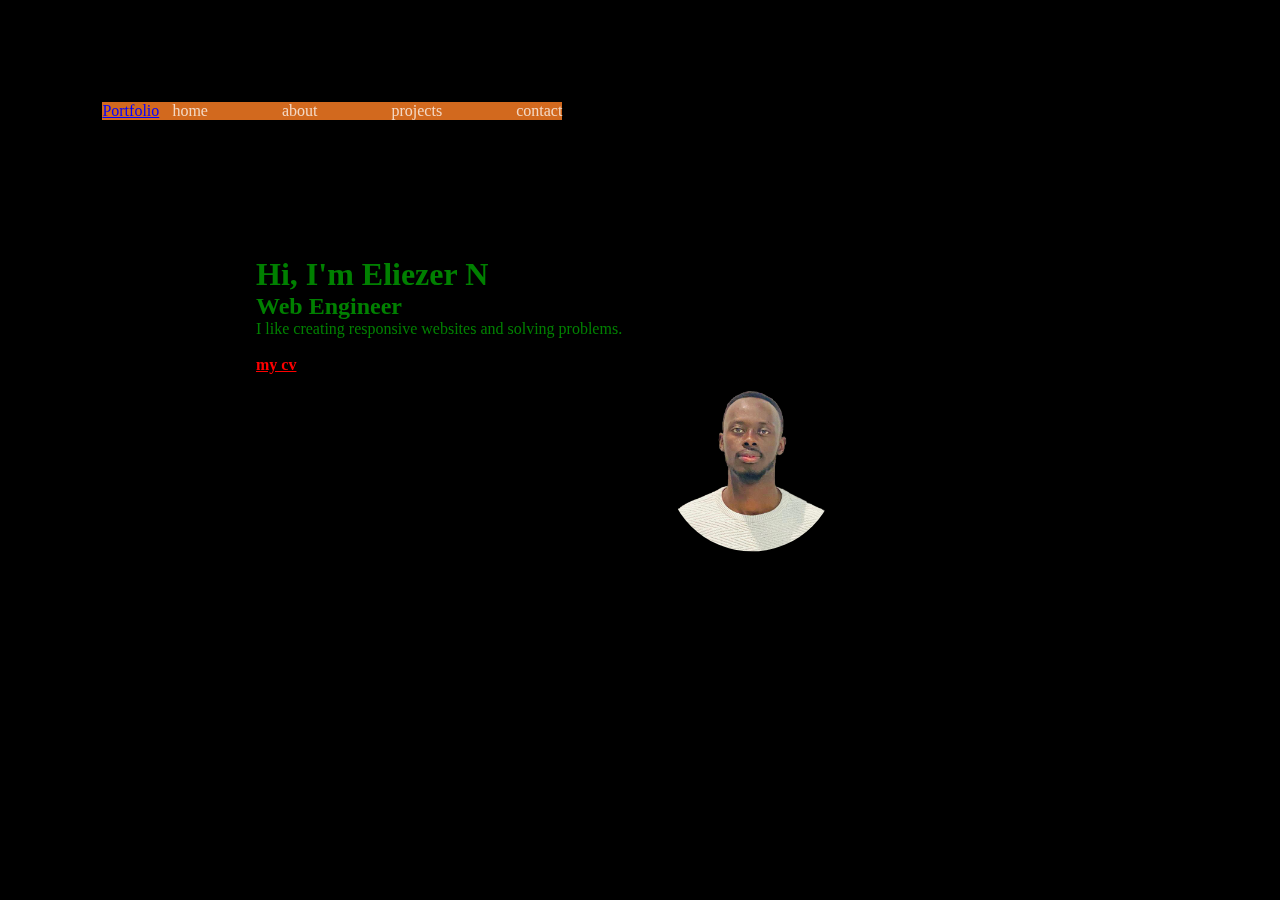
==== index.html @ e121be57 "Add files via upload" ====
<!DOCTYPE html>
<html lang="en">
  <head>
    <meta charset="UTF-8" />
    <meta name="viewport" content="width=device-width, initial-scale=1.0" />
    <title>portifolio website</title>
    <link rel="stylesheet" href="styles.css" />
  </head>

  <body>
    <header class="header">
      <a href="#" class="logo">Portfolio</a>
      <nav class="navbar">
        <a href="#">home</a>
        <a href="#">about</a>
        <a href="#">projects</a>
        <a href="contact.html">contact</a>
      </nav>
    </header>

    <section class="home">
      <div class="home-content">
        <h1>Hi, I'm Eliezer N</h1>
        <h2>Web Engineer</h2>
        <p>I like creating responsive websites and solving problems.</p>
        <br>
        <a href="#">my cv</a>
        <a href="#" class="btn"></a>
       <br>
      <div class="image">
        <img src="picture.png" class="png" alt="picture" />
      </div>
      <br>
    </section>
  </body>
</html>
---- styles.css ----
* {
  margin: 0px;
  padding: 0px;
  box-sizing: border-box;
  font-family: popins sans-serif;
}

body {
  background: black;
}
body {
  position: flex;
  align-items: center;
}

.header {
  position: fixed;
  margin-bottom: 4%;
  margin-top: 8%;
  margin-left: 8%;
  margin-right: 0%;
  display: flex;
  background: chocolate;
  align-items: center;
  font-weight: 100;
  height: 400;
  justify-content: space-between;
}

.logo {
  position: absolute;
  padding-top: 40;
  margin-left: 50;
  padding-bottom: 20;
  color: blue;
}

.navbar a {
  font: size 25px;
  color: rgba(255, 255, 255, 0.742);
  text-decoration: none;
  font-weight: 500px;
  margin-left: 70px;
}

.home {
  width: 100%;
  height: 100vh;
  display: block;
  align-items: center;
  padding: 20%;
}

.home-content {
  position: fixed;
  padding-left: 0%;
  color: green;
}

.image {
  width: 150%;
  height: 120%;
  margin-bottom: 50%;
  display: block;
}

.image img {
  height: 90%;
  width: 20%;
  display: block;
  margin: auto;
  top: 120%;
}

.home a {
  padding-top: 10px 18px;
  font-weight: bold;
  color: red;
}

.btn {
  position: absolute;
  background-color: green;
}

.input-field {
  margin: 4px;
  color: azure;
  background-color: beige;
  border: solid 3px green;
  border-radius: 4px;
  width: 43%;
  text-align: center;
  align-items: center;
}

.btn1 {
  color: greenyellow;
  padding: 0;
  border: solid 4px blue;
  border-radius: 1px;
  width: 30%;
  text-align: center;
  align-items: center;
  font-size: medium;
}

.image1 {
  border: solid 7px;
  border-radius: 3px;
  width: 25%;
  height: 20%;
}

.btn-content {
  padding-left: 40px;
}

.png {
  width: 300px;
  height: 100px;
  clip-path: circle(45%);
}

h3 {
  color: white;
}
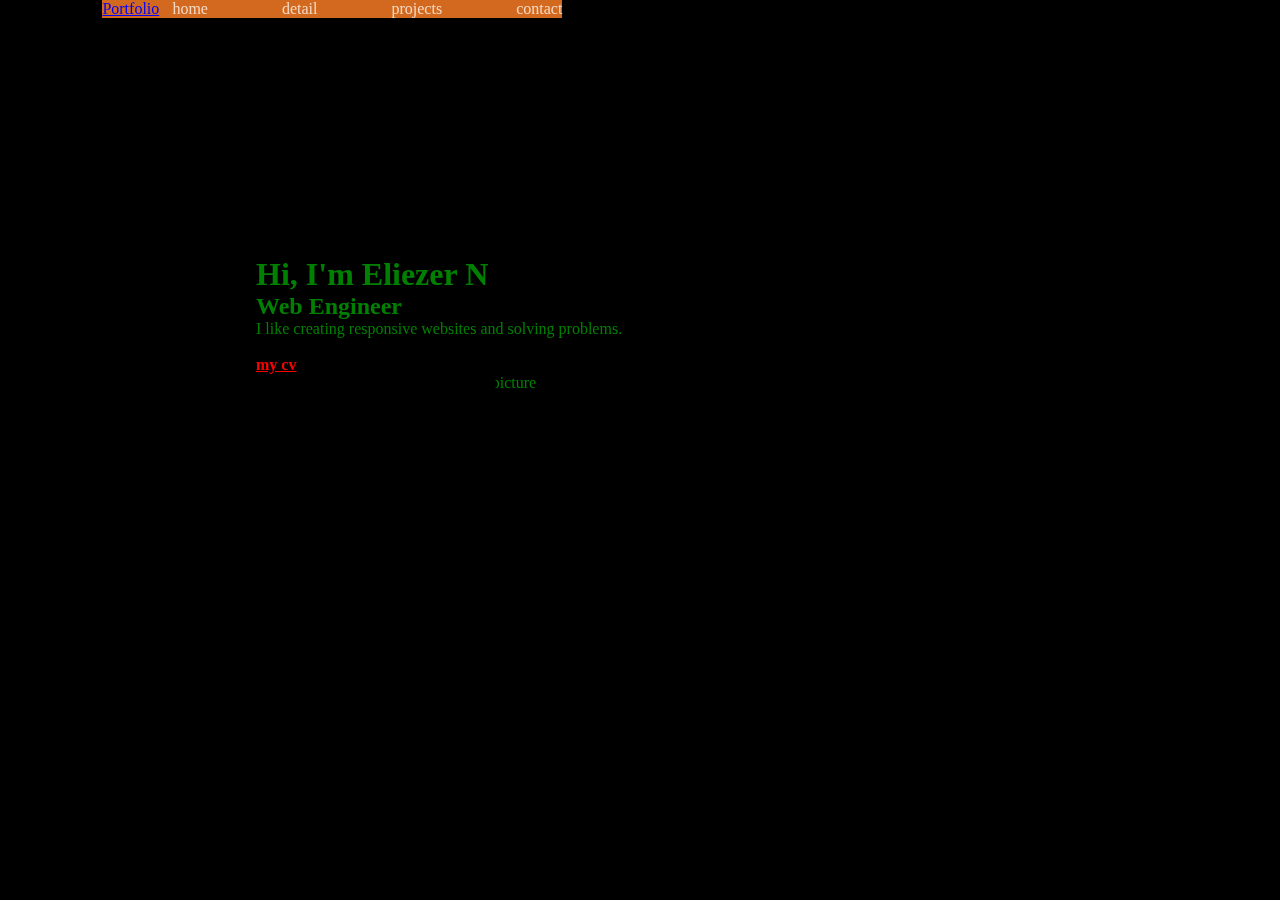
==== commit 3373eeed: "Merge pull request #1 from Bigdanton/web" ====
--- a/index.html
+++ b/index.html
@@ -12,8 +12,8 @@
       <a href="#" class="logo">Portfolio</a>
       <nav class="navbar">
         <a href="#">home</a>
-        <a href="#">about</a>
-        <a href="#">projects</a>
+        <a href="detail.html">detail</a>
+        <a href="/project.html">projects</a>
         <a href="contact.html">contact</a>
       </nav>
     </header>
@@ -29,8 +29,10 @@
        <br>
       <div class="image">
         <img src="picture.png" class="png" alt="picture" />
+
       </div>
       <br>
-    </section>
+    </section
   </body>
 </html>
+
--- a/styles.css
+++ b/styles.css
@@ -16,7 +16,7 @@
 .header {
   position: fixed;
   margin-bottom: 4%;
-  margin-top: 8%;
+  margin-top: 0%;
   margin-left: 8%;
   margin-right: 0%;
   display: flex;
@@ -84,6 +84,7 @@
 }
 
 .input-field {
+  position: absolute;
   margin: 4px;
   color: azure;
   background-color: beige;
@@ -92,17 +93,20 @@
   width: 43%;
   text-align: center;
   align-items: center;
+  margin-top: 20%;
+  left: 30%;
 }
 
 .btn1 {
   color: greenyellow;
-  padding: 0;
+  padding-left: 3%;
   border: solid 4px blue;
   border-radius: 1px;
   width: 30%;
   text-align: center;
   align-items: center;
   font-size: medium;
+  margin-top: 25%;
 }
 
 .image1 {
@@ -114,6 +118,8 @@
 
 .btn-content {
   padding-left: 40px;
+  padding-right: 0%;
+  margin-left: 35%;
 }
 
 .png {
@@ -122,6 +128,36 @@
   clip-path: circle(45%);
 }
 
-h3 {
-  color: white;
+.projectpages {
+  display: grid;
+  grid-template-columns: 1fr;
 }
+.projectpages img {
+  max-width: 100%;
+}
+
+@media screen and (min-width: 600px) {
+  .projectpages {
+    grid-template-columns: 1fr 1fr 1fr;
+  }
+}
+
+/* @media screen and (min-width: 500px) {
+  .projectpages {
+    grid-template-columns: 1fr;
+  }
+} */
+
+@media screen and (min-width: 300px) {
+  .projectpages {
+    grid-template-columns: 1fr 1fr;
+  }
+}
+
+.future {
+  display: inline-block;
+}
+.mobile {
+  padding-top: 20%;
+  margin-left: 40%;
+}
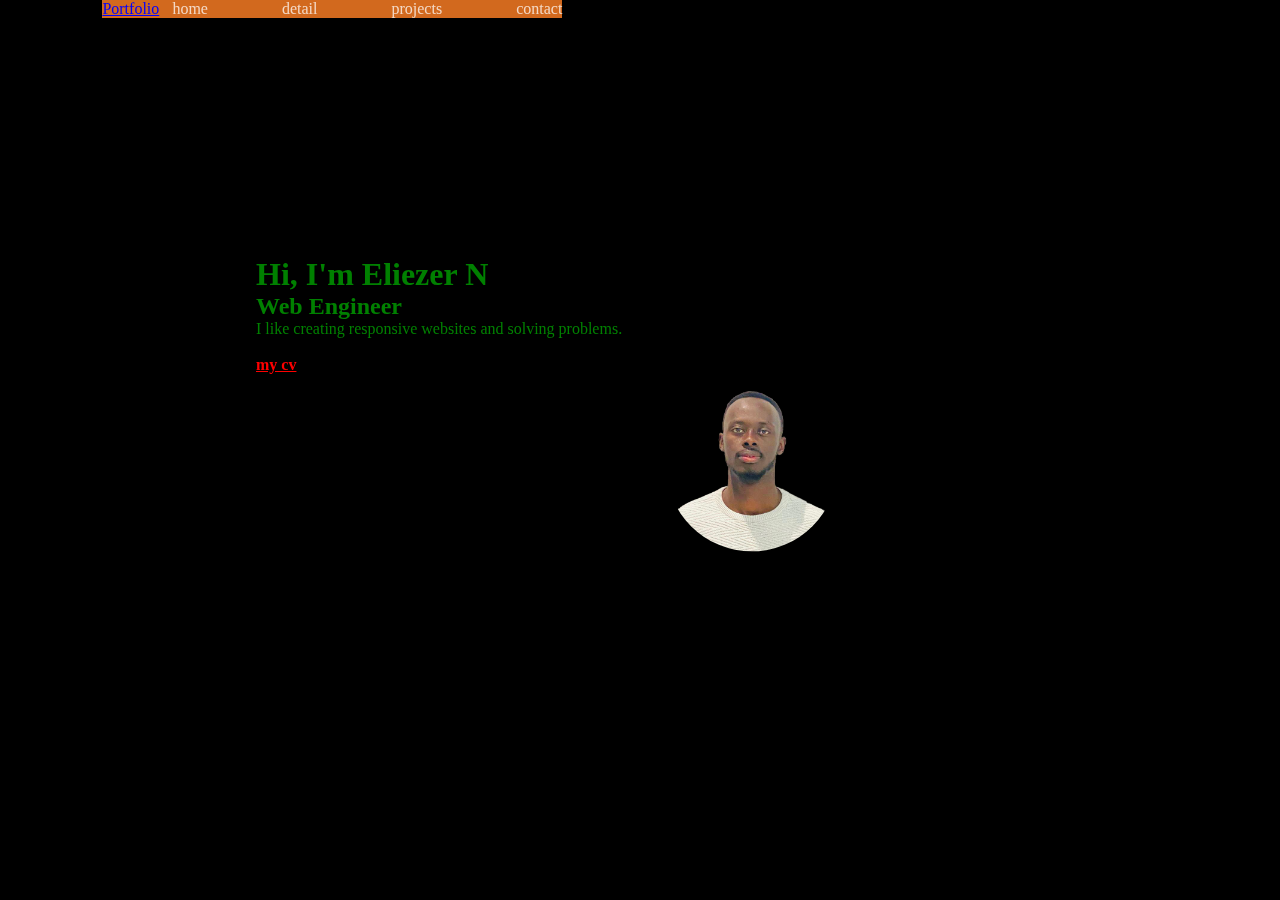
==== commit 6e425625: "commit" ====
--- a/index.html
+++ b/index.html
@@ -4,7 +4,7 @@
     <meta charset="UTF-8" />
     <meta name="viewport" content="width=device-width, initial-scale=1.0" />
     <title>portifolio website</title>
-    <link rel="stylesheet" href="styles.css" />
+    <link rel="stylesheet" href="css/styles.css" />
   </head>
 
   <body>
@@ -13,7 +13,7 @@
       <nav class="navbar">
         <a href="#">home</a>
         <a href="detail.html">detail</a>
-        <a href="/project.html">projects</a>
+        <a href="project.html">projects</a>
         <a href="contact.html">contact</a>
       </nav>
     </header>
@@ -28,11 +28,12 @@
         <a href="#" class="btn"></a>
        <br>
       <div class="image">
-        <img src="picture.png" class="png" alt="picture" />
+        <img src="images/picture.png" class="png" alt="picture" />
 
       </div>
       <br>
-    </section
+    </section>
+    <p></p>
   </body>
 </html>
 
--- a/css/styles.css
+++ b/css/styles.css
@@ -0,0 +1,187 @@
+* {
+  margin: 0px;
+  padding: 0px;
+  box-sizing: border-box;
+  font-family: popins sans-serif;
+}
+
+body {
+  background: black;
+}
+body {
+  position: flex;
+  align-items: center;
+}
+
+.header {
+  position: fixed;
+  margin-bottom: 4%;
+  margin-top: 0%;
+  margin-left: 8%;
+  margin-right: 0%;
+  display: flex;
+  background: chocolate;
+  align-items: center;
+  font-weight: 100;
+  height: 400;
+  justify-content: space-between;
+}
+
+.logo {
+  position: absolute;
+  padding-top: 40;
+  margin-left: 50;
+  padding-bottom: 20;
+  color: blue;
+}
+
+.navbar a {
+  font: size 25px;
+  color: rgba(255, 255, 255, 0.742);
+  text-decoration: none;
+  font-weight: 500px;
+  margin-left: 70px;
+}
+
+.home {
+  width: 100%;
+  height: 100vh;
+  display: block;
+  align-items: center;
+  padding: 20%;
+}
+
+.home-content {
+  position: fixed;
+  padding-left: 0%;
+  color: green;
+  animation-name: myslide;
+  animation-duration: 10s;
+}
+
+.image {
+  width: 150%;
+  height: 120%;
+  margin-bottom: 50%;
+  display: block;
+  animation: move;
+  animation-duration: 10s;
+}
+
+.image img {
+  height: 90%;
+  width: 20%;
+  display: block;
+  margin: auto;
+  top: 120%;
+}
+
+.home a {
+  padding-top: 10px 18px;
+  font-weight: bold;
+  color: red;
+}
+
+.btn {
+  position: absolute;
+  background-color: green;
+}
+
+.input-field {
+  position: absolute;
+  margin: 4px;
+  color: azure;
+  background-color: beige;
+  border: solid 3px green;
+  border-radius: 4px;
+  width: 43%;
+  text-align: center;
+  align-items: center;
+  margin-top: 20%;
+  left: 30%;
+}
+
+.btn1 {
+  color: greenyellow;
+  padding-left: 3%;
+  border: solid 4px blue;
+  border-radius: 1px;
+  width: 30%;
+  text-align: center;
+  align-items: center;
+  font-size: medium;
+  margin-top: 25%;
+}
+
+.image1 {
+  border: solid 7px;
+  border-radius: 3px;
+  width: 25%;
+  height: 20%;
+}
+
+.btn-content {
+  padding-left: 40px;
+  padding-right: 0%;
+  margin-left: 35%;
+}
+
+.png {
+  width: 300px;
+  height: 100px;
+  clip-path: circle(45%);
+}
+
+.projectpages {
+  display: grid;
+  grid-template-columns: 1fr;
+}
+.projectpages img {
+  max-width: 100%;
+}
+
+@media screen and (min-width: 600px) {
+  .projectpages {
+    grid-template-columns: 1fr 1fr 1fr;
+  }
+}
+
+@media screen and (min-width: 500px) {
+  .projectpages {
+    grid-template-columns: 1fr;
+  }
+}
+
+@media screen and (min-width: 300px) {
+  .projectpages {
+    grid-template-columns: 1fr 1fr;
+  }
+}
+
+.future {
+  display: inline-block;
+}
+.mobile {
+  padding-top: 20%;
+  margin-left: 40%;
+}
+
+/* keyframes */
+
+@keyframes move {
+  25% {
+    transform: scale(2);
+  }
+  50% {
+    transform-origin: scale(2);
+  }
+}
+
+@keyframes myslide {
+  from {
+    margin-left: 30%;
+  }
+  to {
+    margin-left: 0%;
+  }
+}
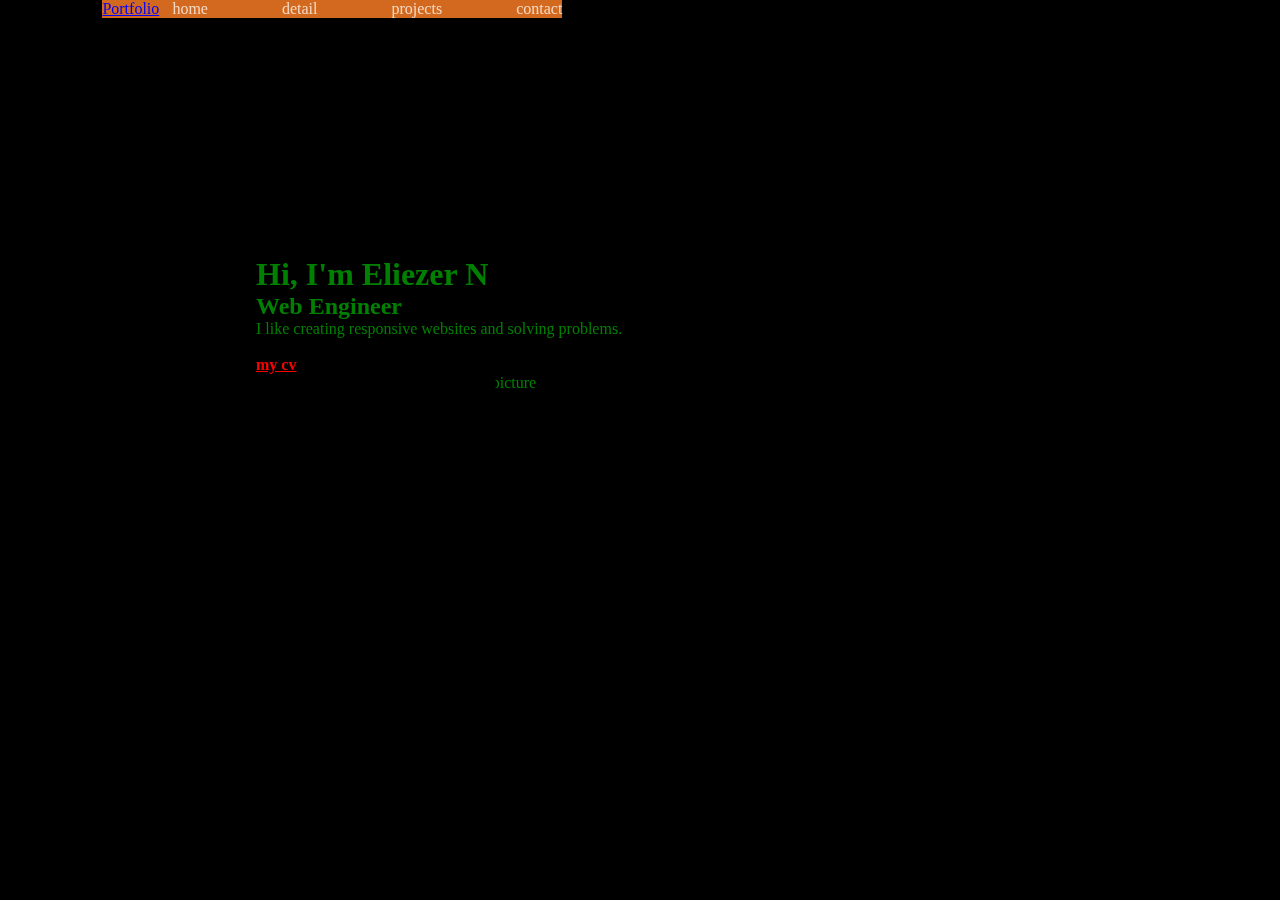
==== commit 1f233563: "commit" ====
--- a/index.html
+++ b/index.html
@@ -28,12 +28,11 @@
         <a href="#" class="btn"></a>
        <br>
       <div class="image">
-        <img src="images/picture.png" class="png" alt="picture" />
+        <img src="picture.png" class="png" alt="picture" />
 
       </div>
       <br>
     </section>
-    <p></p>
   </body>
 </html>
 
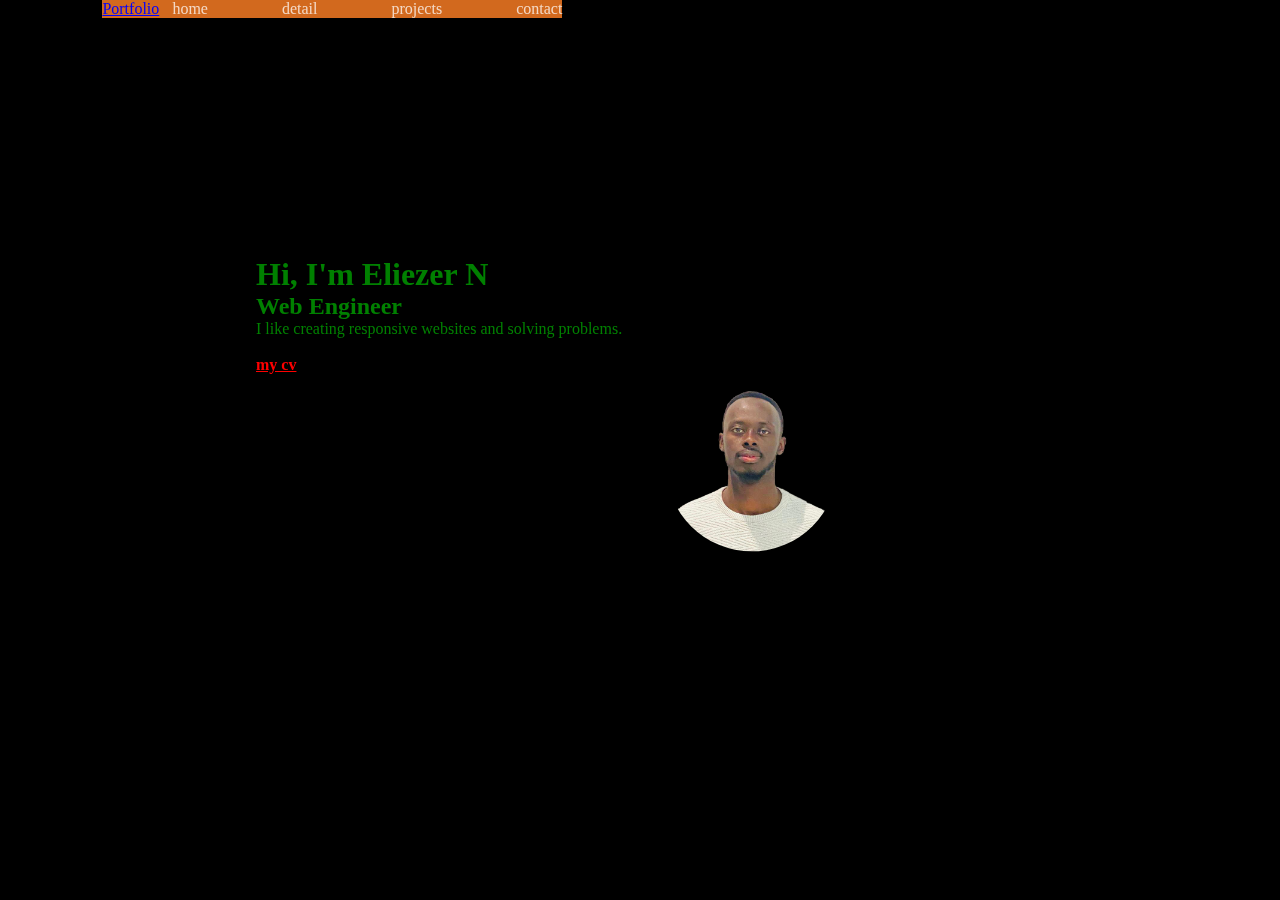
==== commit d46718b7: "commit" ====
--- a/index.html
+++ b/index.html
@@ -28,7 +28,7 @@
         <a href="#" class="btn"></a>
        <br>
       <div class="image">
-        <img src="picture.png" class="png" alt="picture" />
+        <img src="images/picture.png" class="png" alt="picture" />
 
       </div>
       <br>
--- a/css/styles.css
+++ b/css/styles.css
@@ -134,27 +134,27 @@
 
 .projectpages {
   display: grid;
-  grid-template-columns: 1fr;
+  grid-template-columns: 1fr 1fr 1fr;
 }
 .projectpages img {
   max-width: 100%;
 }
 
-@media screen and (min-width: 600px) {
+/* @media screen and (min-width: 600px) {
   .projectpages {
     grid-template-columns: 1fr 1fr 1fr;
   }
-}
+} */
 
-@media screen and (min-width: 500px) {
+@media screen and (max-width: 500px) {
   .projectpages {
-    grid-template-columns: 1fr;
+    grid-template-columns: 1fr 1fr;
   }
 }
 
-@media screen and (min-width: 300px) {
+@media screen and (max-width: 300px) {
   .projectpages {
-    grid-template-columns: 1fr 1fr;
+    grid-template-columns: 1fr;
   }
 }
 
